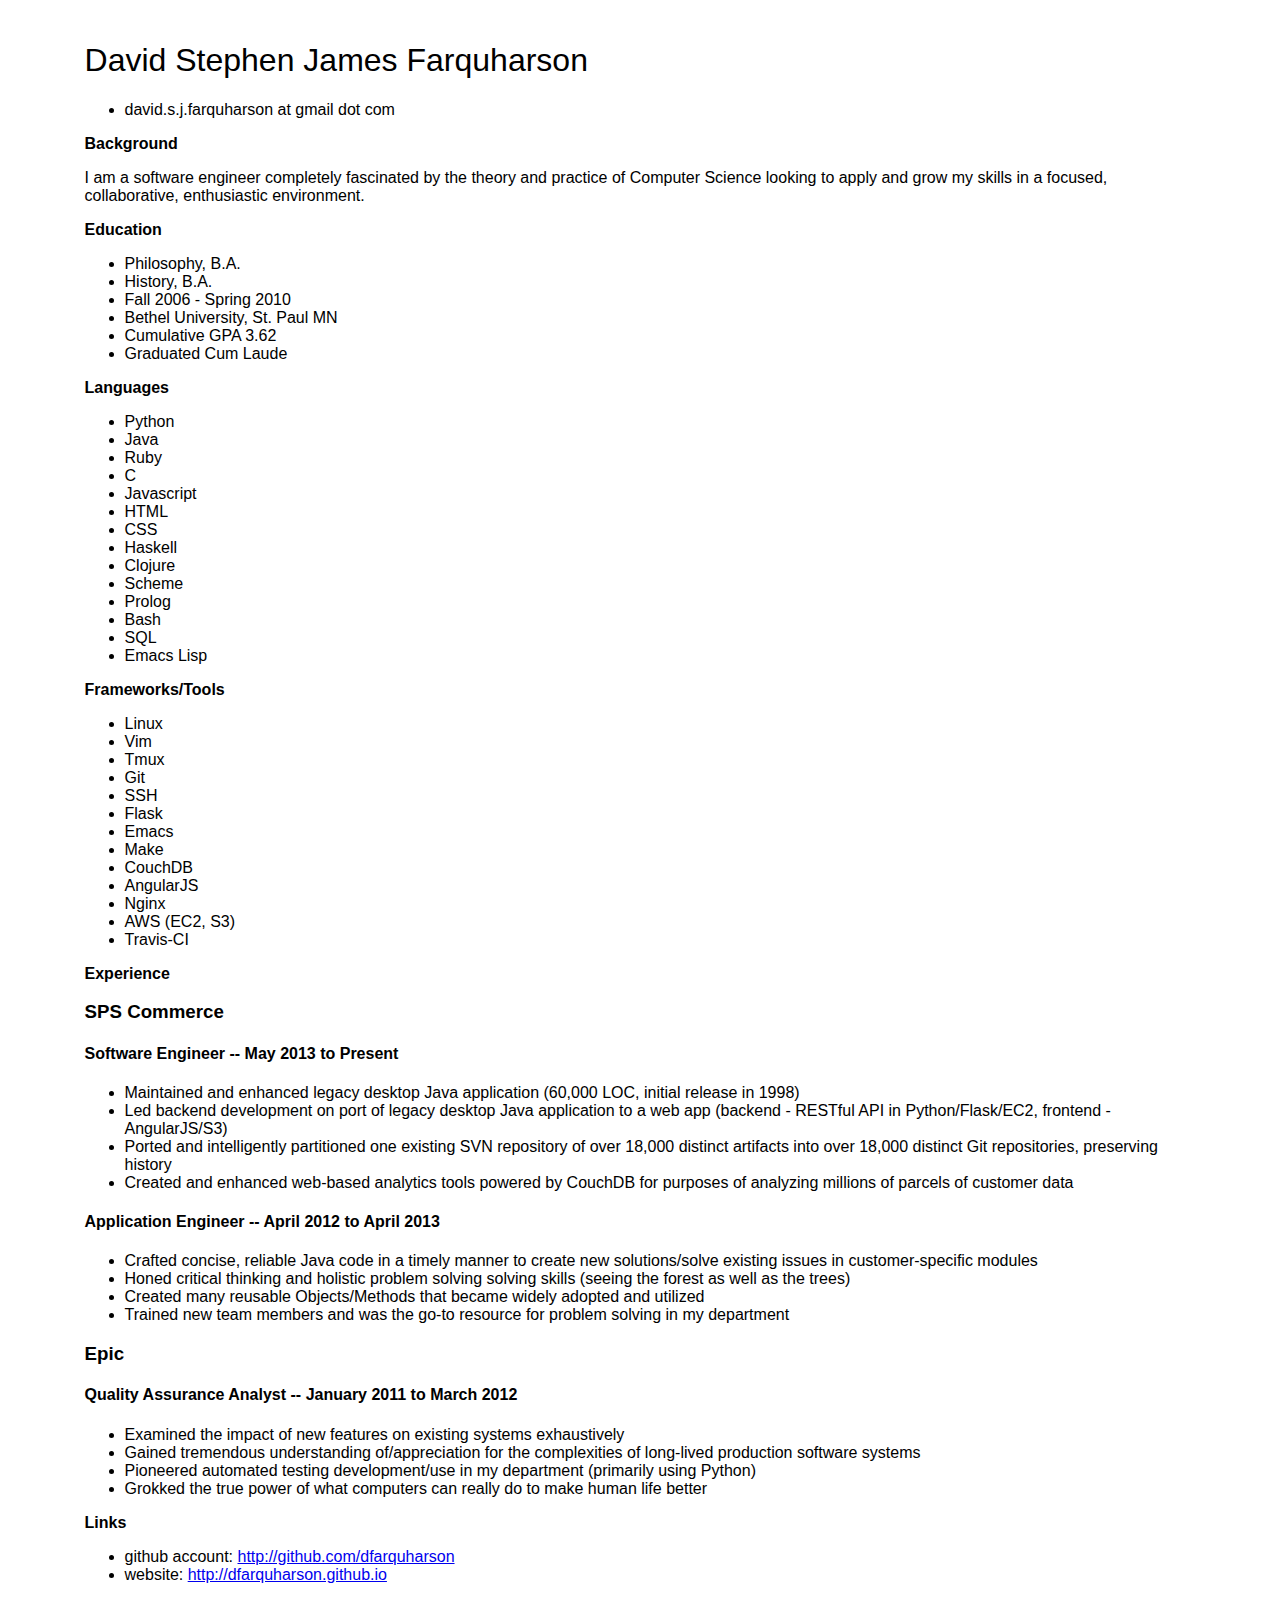
==== index.html @ c665a4ef "collaboration is key" ====
<!DOCTYPE html>
<html>
<head>
	<meta charset="utf-8">
	<meta name="viewport" content="width=device-width, initial-scale=1">
	<title>David Farquharson's Resume</title>
    <style>
        body {
            font-family: sans-serif;
            margin: 5ex 10ex;
        }
        tt, pre {
            font-family: WebKitWorkaround, monospace;
        }
        #content {
            float: left;
            max-width 65ex;
            margin-right 5ex;
        }
        h1 {
            font-weight: normal;
            mergin-bottom: 0;
        }
        h2 {
            font-size: 100%;
            margin-bottom: 0;
        }
    </style>
</head>
<body>
<h1>David Stephen James Farquharson</h1>

<ul>
<li>david.s.j.farquharson at gmail dot com</li>
</ul>

<h2>Background</h2>

<p>I am a software engineer completely fascinated by the theory and practice of Computer Science looking to apply and grow my skills in a focused, collaborative, enthusiastic environment.</p>

<h2>Education</h2>

<ul>
<li>Philosophy, B.A.</li>
<li>History, B.A.</li>
<li>Fall 2006 - Spring 2010</li>
<li>Bethel University, St. Paul MN</li>
<li>Cumulative GPA 3.62</li>
<li>Graduated Cum Laude</li>
</ul>

<h2>Languages</h2>

<ul>
<li>Python</li>
<li>Java</li>
<li>Ruby</li>
<li>C</li>
<li>Javascript</li>
<li>HTML</li>
<li>CSS</li>
<li>Haskell</li>
<li>Clojure</li>
<li>Scheme</li>
<li>Prolog </li>
<li>Bash</li>
<li>SQL</li>
<li>Emacs Lisp</li>
</ul>

<h2>Frameworks/Tools</h2>

<ul>
<li>Linux</li>
<li>Vim</li>
<li>Tmux</li>
<li>Git</li>
<li>SSH</li>
<li>Flask</li>
<li>Emacs</li>
<li>Make</li>
<li>CouchDB</li>
<li>AngularJS</li>
<li>Nginx</li>
<li>AWS (EC2, S3)</li>
<li>Travis-CI</li>
</ul>

<h2>Experience</h2>

<h3>SPS Commerce</h3>

<h4>Software Engineer -- May 2013 to Present</h4>

<ul>
<li>Maintained and enhanced legacy desktop Java application (60,000 LOC, initial release in 1998)</li>
<li>Led backend development on port of legacy desktop Java application to a web app (backend - RESTful API in Python/Flask/EC2, frontend - AngularJS/S3)</li>
<li>Ported and intelligently partitioned one existing SVN repository of over 18,000 distinct artifacts into over 18,000 distinct Git repositories, preserving history</li>
<li>Created and enhanced web-based analytics tools powered by CouchDB for purposes of analyzing millions of parcels of customer data</li>
</ul>

<h4>Application Engineer -- April 2012 to April 2013</h4>

<ul>
<li>Crafted concise, reliable Java code in a timely manner to create new solutions/solve existing issues in customer-specific modules</li>
<li>Honed critical thinking and holistic problem solving solving skills (seeing the forest as well as the trees)</li>
<li>Created many reusable Objects/Methods that became widely adopted and utilized</li>
<li>Trained new team members and was the go-to resource for problem solving in my department</li>
</ul>

<h3>Epic</h3>

<h4>Quality Assurance Analyst -- January 2011 to March 2012</h4>

<ul>
<li>Examined the impact of new features on existing systems exhaustively</li>
<li>Gained tremendous understanding of/appreciation for the complexities of long-lived production software systems</li>
<li>Pioneered automated testing development/use in my department (primarily using Python)</li>
<li>Grokked the true power of what computers can really do to make human life better</li>
</ul>

<h2>Links</h2>

<ul>
<li>github account: <a href="http://github.com/dfarquharson">http://github.com/dfarquharson</a></li>
<li>website: <a href="http://dfarquharson.github.io">http://dfarquharson.github.io</a></li>
</ul>
</body>
</html>
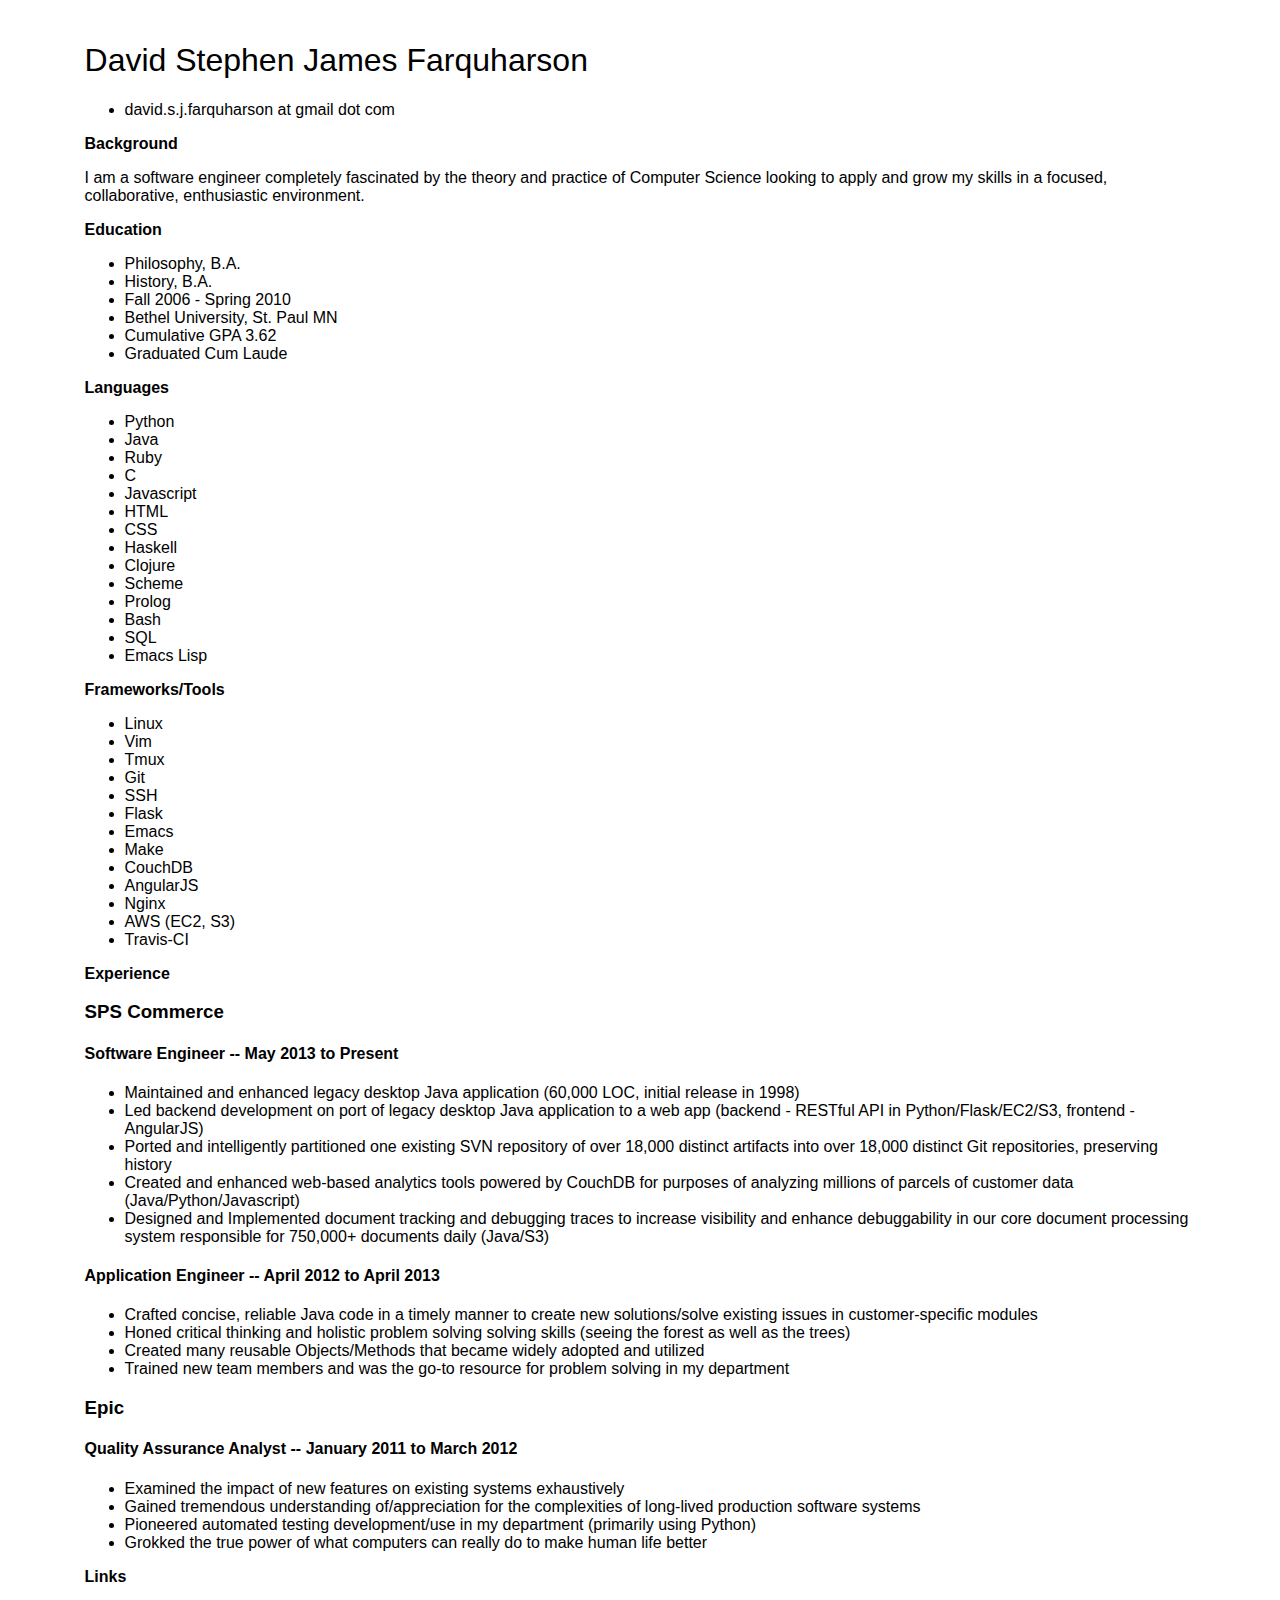
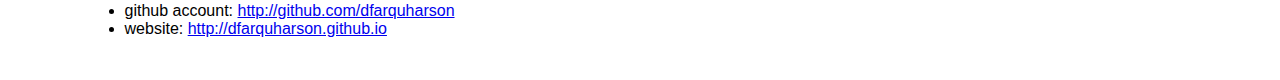
==== commit 9e5e1718: "added a note about error_chaining project. Needs a little more refinement." ====
--- a/index.html
+++ b/index.html
@@ -94,9 +94,10 @@
 
 <ul>
 <li>Maintained and enhanced legacy desktop Java application (60,000 LOC, initial release in 1998)</li>
-<li>Led backend development on port of legacy desktop Java application to a web app (backend - RESTful API in Python/Flask/EC2, frontend - AngularJS/S3)</li>
+<li>Led backend development on port of legacy desktop Java application to a web app (backend - RESTful API in Python/Flask/EC2/S3, frontend - AngularJS)</li>
 <li>Ported and intelligently partitioned one existing SVN repository of over 18,000 distinct artifacts into over 18,000 distinct Git repositories, preserving history</li>
-<li>Created and enhanced web-based analytics tools powered by CouchDB for purposes of analyzing millions of parcels of customer data</li>
+<li>Created and enhanced web-based analytics tools powered by CouchDB for purposes of analyzing millions of parcels of customer data (Java/Python/Javascript)</li>
+<li>Designed and Implemented document tracking and debugging traces to increase visibility and enhance debuggability in our core document processing system responsible for 750,000+ documents daily (Java/S3)</li>
 </ul>
 
 <h4>Application Engineer -- April 2012 to April 2013</h4>
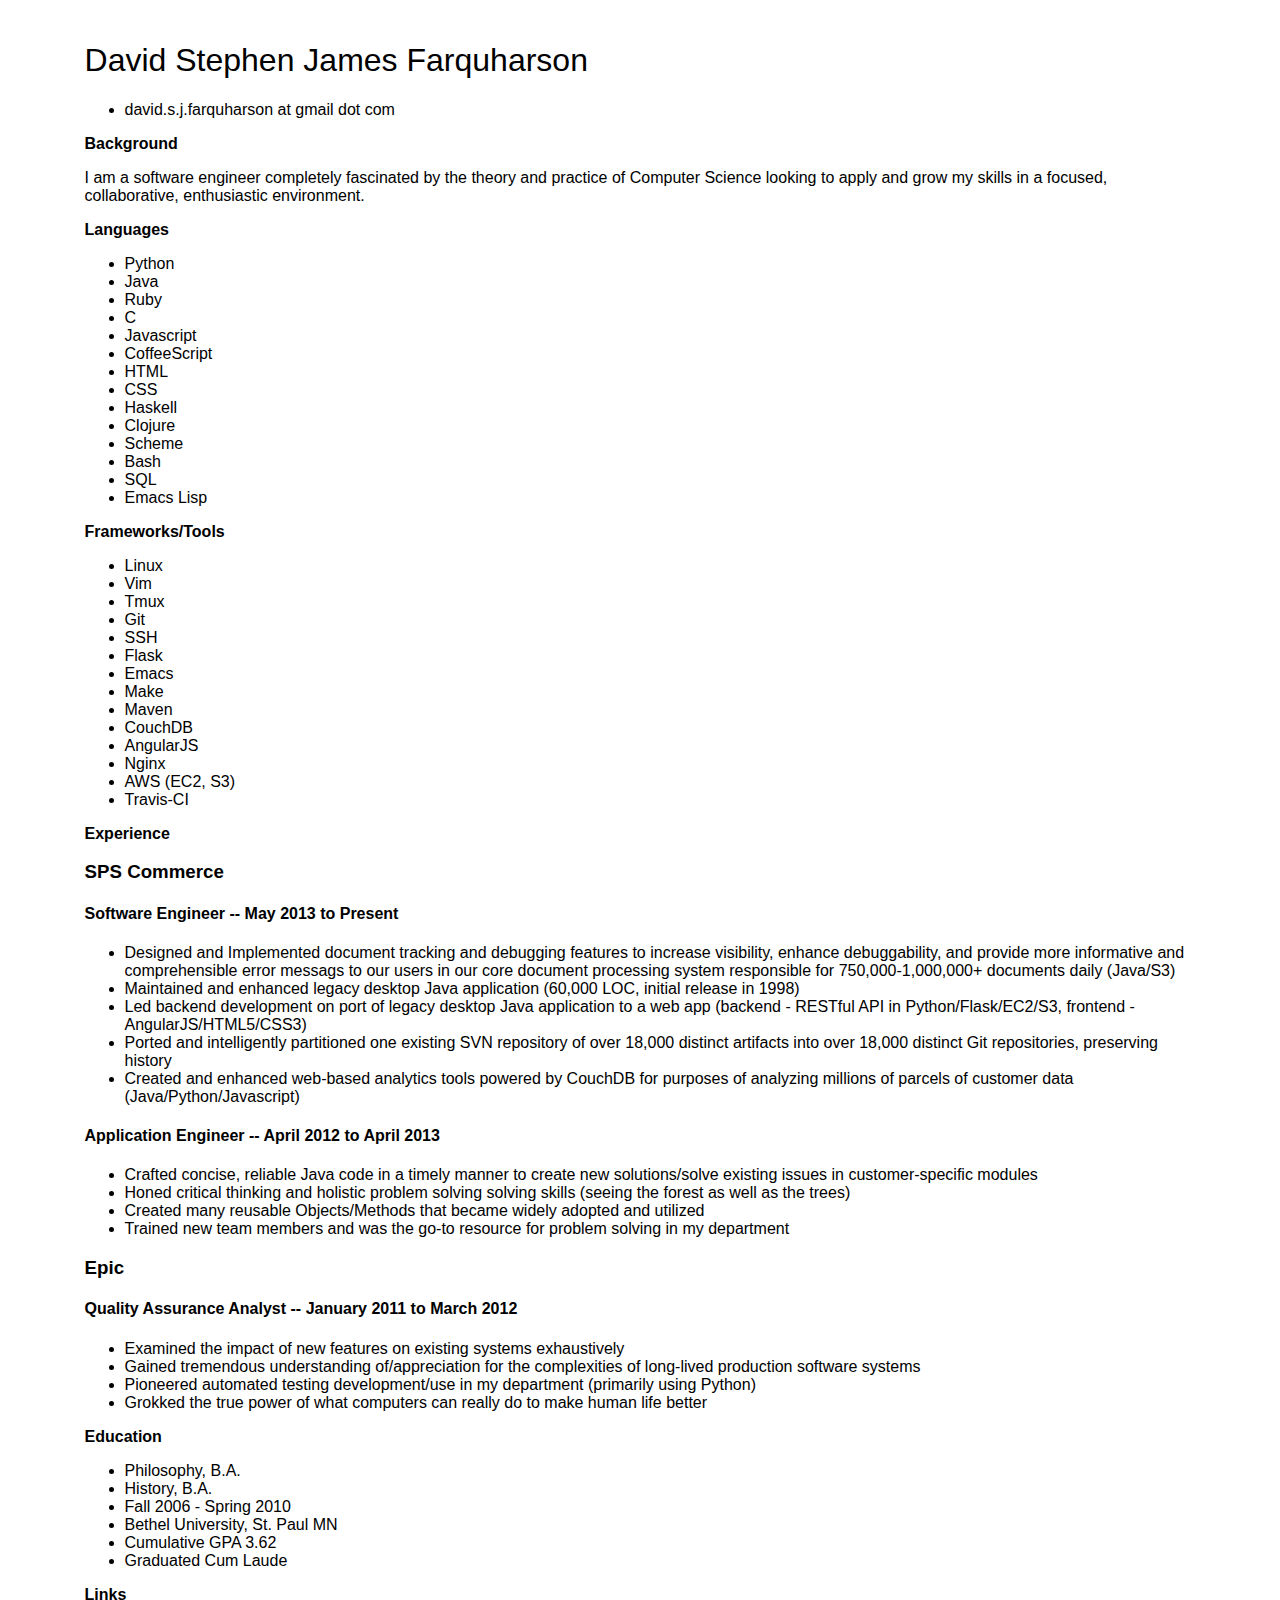
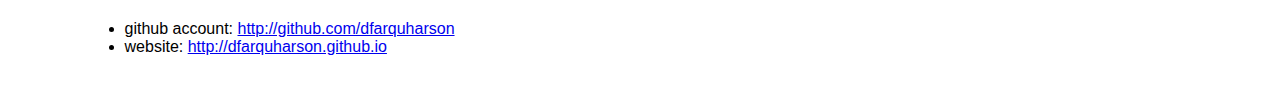
==== commit 6d7e5fd6: "more content tweaks. CSS needs a lot more work." ====
--- a/index.html
+++ b/index.html
@@ -25,107 +25,105 @@
             font-size: 100%;
             margin-bottom: 0;
         }
+        h3 {
+            font-size: 80%:
+            margin-bottom: 0;
+        }
     </style>
 </head>
 <body>
-<h1>David Stephen James Farquharson</h1>
+    <h1>David Stephen James Farquharson</h1>
 
-<ul>
-<li>david.s.j.farquharson at gmail dot com</li>
-</ul>
+    <ul>
+        <li>david.s.j.farquharson at gmail dot com</li>
+    </ul>
 
-<h2>Background</h2>
+    <h2>Background</h2>
+    <p>I am a software engineer completely fascinated by the theory and practice of Computer Science looking to apply and grow my skills in a focused, collaborative, enthusiastic environment.</p>
 
-<p>I am a software engineer completely fascinated by the theory and practice of Computer Science looking to apply and grow my skills in a focused, collaborative, enthusiastic environment.</p>
+    <h2>Languages</h2>
 
-<h2>Education</h2>
+    <ul>
+        <li>Python</li>
+        <li>Java</li>
+        <li>Ruby</li>
+        <li>C</li>
+        <li>Javascript</li>
+        <li>CoffeeScript</li>
+        <li>HTML</li>
+        <li>CSS</li>
+        <li>Haskell</li>
+        <li>Clojure</li>
+        <li>Scheme</li>
+        <li>Bash</li>
+        <li>SQL</li>
+        <li>Emacs Lisp</li>
+    </ul>
 
-<ul>
-<li>Philosophy, B.A.</li>
-<li>History, B.A.</li>
-<li>Fall 2006 - Spring 2010</li>
-<li>Bethel University, St. Paul MN</li>
-<li>Cumulative GPA 3.62</li>
-<li>Graduated Cum Laude</li>
-</ul>
+    <h2>Frameworks/Tools</h2>
 
-<h2>Languages</h2>
+    <ul>
+        <li>Linux</li>
+        <li>Vim</li>
+        <li>Tmux</li>
+        <li>Git</li>
+        <li>SSH</li>
+        <li>Flask</li>
+        <li>Emacs</li>
+        <li>Make</li>
+        <li>Maven</li>
+        <li>CouchDB</li>
+        <li>AngularJS</li>
+        <li>Nginx</li>
+        <li>AWS (EC2, S3)</li>
+        <li>Travis-CI</li>
+    </ul>
 
-<ul>
-<li>Python</li>
-<li>Java</li>
-<li>Ruby</li>
-<li>C</li>
-<li>Javascript</li>
-<li>HTML</li>
-<li>CSS</li>
-<li>Haskell</li>
-<li>Clojure</li>
-<li>Scheme</li>
-<li>Prolog </li>
-<li>Bash</li>
-<li>SQL</li>
-<li>Emacs Lisp</li>
-</ul>
+    <h2>Experience</h2>
 
-<h2>Frameworks/Tools</h2>
+    <h3>SPS Commerce</h3>
+    <h4>Software Engineer -- May 2013 to Present</h4>
+    <ul>
+        <li>Designed and Implemented document tracking and debugging features to increase visibility, enhance debuggability, and provide more informative and comprehensible error messags to our users in our core document processing system responsible for 750,000-1,000,000+ documents daily (Java/S3)</li>
+        <li>Maintained and enhanced legacy desktop Java application (60,000 LOC, initial release in 1998)</li>
+        <li>Led backend development on port of legacy desktop Java application to a web app (backend - RESTful API in Python/Flask/EC2/S3, frontend - AngularJS/HTML5/CSS3)</li>
+        <li>Ported and intelligently partitioned one existing SVN repository of over 18,000 distinct artifacts into over 18,000 distinct Git repositories, preserving history</li>
+        <li>Created and enhanced web-based analytics tools powered by CouchDB for purposes of analyzing millions of parcels of customer data (Java/Python/Javascript)</li>
+    </ul>
 
-<ul>
-<li>Linux</li>
-<li>Vim</li>
-<li>Tmux</li>
-<li>Git</li>
-<li>SSH</li>
-<li>Flask</li>
-<li>Emacs</li>
-<li>Make</li>
-<li>CouchDB</li>
-<li>AngularJS</li>
-<li>Nginx</li>
-<li>AWS (EC2, S3)</li>
-<li>Travis-CI</li>
-</ul>
+    <h4>Application Engineer -- April 2012 to April 2013</h4>
+    <ul>
+        <li>Crafted concise, reliable Java code in a timely manner to create new solutions/solve existing issues in customer-specific modules</li>
+        <li>Honed critical thinking and holistic problem solving solving skills (seeing the forest as well as the trees)</li>
+        <li>Created many reusable Objects/Methods that became widely adopted and utilized</li>
+        <li>Trained new team members and was the go-to resource for problem solving in my department</li>
+    </ul>
 
-<h2>Experience</h2>
+    <h3>Epic</h3>
+    <h4>Quality Assurance Analyst -- January 2011 to March 2012</h4>
+    <ul>
+        <li>Examined the impact of new features on existing systems exhaustively</li>
+        <li>Gained tremendous understanding of/appreciation for the complexities of long-lived production software systems</li>
+        <li>Pioneered automated testing development/use in my department (primarily using Python)</li>
+        <li>Grokked the true power of what computers can really do to make human life better</li>
+    </ul>
 
-<h3>SPS Commerce</h3>
+    <h2>Education</h2>
+    <ul>
+        <li>Philosophy, B.A.</li>
+        <li>History, B.A.</li>
+        <li>Fall 2006 - Spring 2010</li>
+        <li>Bethel University, St. Paul MN</li>
+        <li>Cumulative GPA 3.62</li>
+        <li>Graduated Cum Laude</li>
+    </ul>
 
-<h4>Software Engineer -- May 2013 to Present</h4>
+    <h2>Links</h2>
+    <ul>
+        <li>github account: <a href="http://github.com/dfarquharson">http://github.com/dfarquharson</a></li>
+        <li>website: <a href="http://dfarquharson.github.io">http://dfarquharson.github.io</a></li>
+    </ul>
 
-<ul>
-<li>Maintained and enhanced legacy desktop Java application (60,000 LOC, initial release in 1998)</li>
-<li>Led backend development on port of legacy desktop Java application to a web app (backend - RESTful API in Python/Flask/EC2/S3, frontend - AngularJS)</li>
-<li>Ported and intelligently partitioned one existing SVN repository of over 18,000 distinct artifacts into over 18,000 distinct Git repositories, preserving history</li>
-<li>Created and enhanced web-based analytics tools powered by CouchDB for purposes of analyzing millions of parcels of customer data (Java/Python/Javascript)</li>
-<li>Designed and Implemented document tracking and debugging traces to increase visibility and enhance debuggability in our core document processing system responsible for 750,000+ documents daily (Java/S3)</li>
-</ul>
-
-<h4>Application Engineer -- April 2012 to April 2013</h4>
-
-<ul>
-<li>Crafted concise, reliable Java code in a timely manner to create new solutions/solve existing issues in customer-specific modules</li>
-<li>Honed critical thinking and holistic problem solving solving skills (seeing the forest as well as the trees)</li>
-<li>Created many reusable Objects/Methods that became widely adopted and utilized</li>
-<li>Trained new team members and was the go-to resource for problem solving in my department</li>
-</ul>
-
-<h3>Epic</h3>
-
-<h4>Quality Assurance Analyst -- January 2011 to March 2012</h4>
-
-<ul>
-<li>Examined the impact of new features on existing systems exhaustively</li>
-<li>Gained tremendous understanding of/appreciation for the complexities of long-lived production software systems</li>
-<li>Pioneered automated testing development/use in my department (primarily using Python)</li>
-<li>Grokked the true power of what computers can really do to make human life better</li>
-</ul>
-
-<h2>Links</h2>
-
-<ul>
-<li>github account: <a href="http://github.com/dfarquharson">http://github.com/dfarquharson</a></li>
-<li>website: <a href="http://dfarquharson.github.io">http://dfarquharson.github.io</a></li>
-</ul>
 </body>
 </html>
 
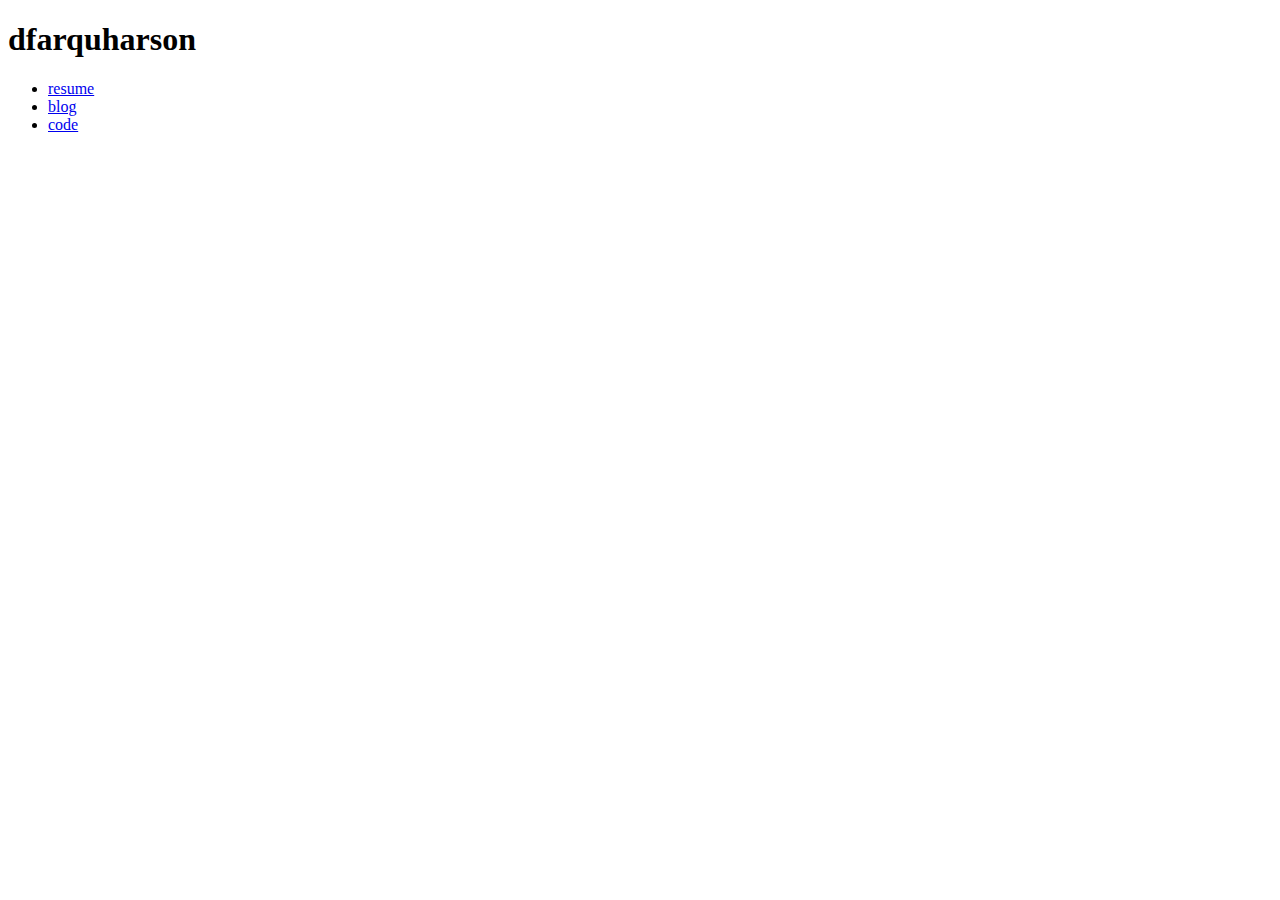
==== commit 7f921b89: "a new day dawns." ====
--- a/index.html
+++ b/index.html
@@ -1,129 +1,15 @@
 <!DOCTYPE html>
-<html>
+<html lang="en">
 <head>
-	<meta charset="utf-8">
-	<meta name="viewport" content="width=device-width, initial-scale=1">
-	<title>David Farquharson's Resume</title>
-    <style>
-        body {
-            font-family: sans-serif;
-            margin: 5ex 10ex;
-        }
-        tt, pre {
-            font-family: WebKitWorkaround, monospace;
-        }
-        #content {
-            float: left;
-            max-width 65ex;
-            margin-right 5ex;
-        }
-        h1 {
-            font-weight: normal;
-            mergin-bottom: 0;
-        }
-        h2 {
-            font-size: 100%;
-            margin-bottom: 0;
-        }
-        h3 {
-            font-size: 80%:
-            margin-bottom: 0;
-        }
-    </style>
+    <meta charset="UTF-8">
+    <title>farq::home</title>
 </head>
 <body>
-    <h1>David Stephen James Farquharson</h1>
-
-    <ul>
-        <li>david.s.j.farquharson at gmail dot com</li>
-    </ul>
-
-    <h2>Background</h2>
-    <p>I am a software engineer completely fascinated by the theory and practice of Computer Science looking to apply and grow my skills in a focused, collaborative, enthusiastic environment.</p>
-
-    <h2>Languages</h2>
-
-    <ul>
-        <li>Python</li>
-        <li>Java</li>
-        <li>Ruby</li>
-        <li>C</li>
-        <li>Javascript</li>
-        <li>CoffeeScript</li>
-        <li>HTML</li>
-        <li>CSS</li>
-        <li>Haskell</li>
-        <li>Clojure</li>
-        <li>Scheme</li>
-        <li>Bash</li>
-        <li>SQL</li>
-        <li>Emacs Lisp</li>
-    </ul>
-
-    <h2>Frameworks/Tools</h2>
-
-    <ul>
-        <li>Linux</li>
-        <li>Vim</li>
-        <li>Tmux</li>
-        <li>Git</li>
-        <li>SSH</li>
-        <li>Flask</li>
-        <li>Emacs</li>
-        <li>Make</li>
-        <li>Maven</li>
-        <li>CouchDB</li>
-        <li>AngularJS</li>
-        <li>Nginx</li>
-        <li>AWS (EC2, S3)</li>
-        <li>Travis-CI</li>
-    </ul>
-
-    <h2>Experience</h2>
-
-    <h3>SPS Commerce</h3>
-    <h4>Software Engineer -- May 2013 to Present</h4>
-    <ul>
-        <li>Designed and Implemented document tracking and debugging features to increase visibility, enhance debuggability, and provide more informative and comprehensible error messags to our users in our core document processing system responsible for 750,000-1,000,000+ documents daily (Java/S3)</li>
-        <li>Maintained and enhanced legacy desktop Java application (60,000 LOC, initial release in 1998)</li>
-        <li>Led backend development on port of legacy desktop Java application to a web app (backend - RESTful API in Python/Flask/EC2/S3, frontend - AngularJS/HTML5/CSS3)</li>
-        <li>Ported and intelligently partitioned one existing SVN repository of over 18,000 distinct artifacts into over 18,000 distinct Git repositories, preserving history</li>
-        <li>Created and enhanced web-based analytics tools powered by CouchDB for purposes of analyzing millions of parcels of customer data (Java/Python/Javascript)</li>
-    </ul>
-
-    <h4>Application Engineer -- April 2012 to April 2013</h4>
-    <ul>
-        <li>Crafted concise, reliable Java code in a timely manner to create new solutions/solve existing issues in customer-specific modules</li>
-        <li>Honed critical thinking and holistic problem solving solving skills (seeing the forest as well as the trees)</li>
-        <li>Created many reusable Objects/Methods that became widely adopted and utilized</li>
-        <li>Trained new team members and was the go-to resource for problem solving in my department</li>
-    </ul>
-
-    <h3>Epic</h3>
-    <h4>Quality Assurance Analyst -- January 2011 to March 2012</h4>
-    <ul>
-        <li>Examined the impact of new features on existing systems exhaustively</li>
-        <li>Gained tremendous understanding of/appreciation for the complexities of long-lived production software systems</li>
-        <li>Pioneered automated testing development/use in my department (primarily using Python)</li>
-        <li>Grokked the true power of what computers can really do to make human life better</li>
-    </ul>
-
-    <h2>Education</h2>
-    <ul>
-        <li>Philosophy, B.A.</li>
-        <li>History, B.A.</li>
-        <li>Fall 2006 - Spring 2010</li>
-        <li>Bethel University, St. Paul MN</li>
-        <li>Cumulative GPA 3.62</li>
-        <li>Graduated Cum Laude</li>
-    </ul>
-
-    <h2>Links</h2>
-    <ul>
-        <li>github account: <a href="http://github.com/dfarquharson">http://github.com/dfarquharson</a></li>
-        <li>website: <a href="http://dfarquharson.github.io">http://dfarquharson.github.io</a></li>
-    </ul>
-
+<h1>dfarquharson</h1>
+<ul>
+    <li><a href="resume/resume.html">resume</a></li>
+    <li><a href="blog/archive.html">blog</a></li>
+    <li><a href="https://www.github.com/dfarquharson">code</a></li>
+</ul>
 </body>
-</html>
-
+</html>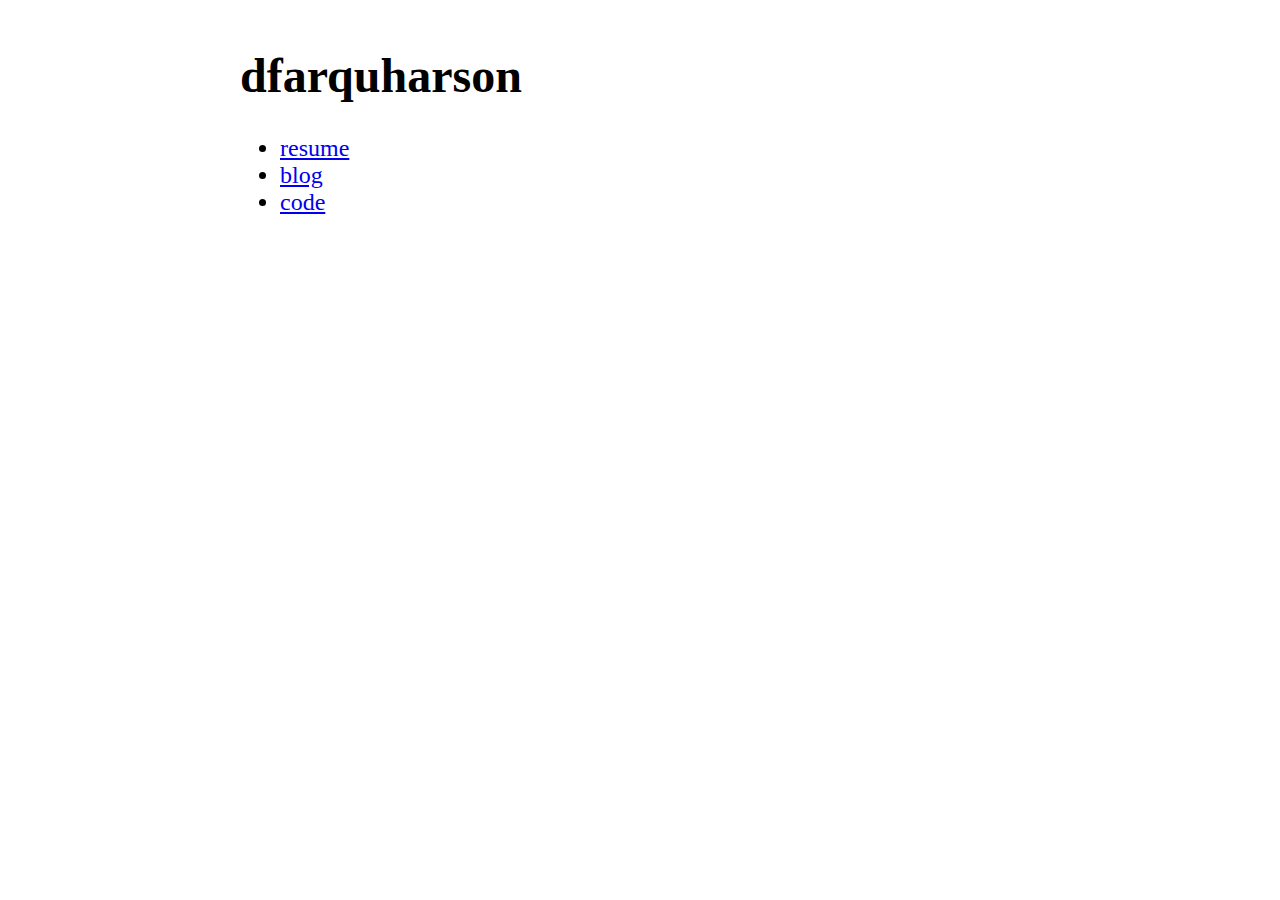
==== commit d9e0ab2d: "breathing room." ====
--- a/index.html
+++ b/index.html
@@ -3,6 +3,12 @@
 <head>
     <meta charset="UTF-8">
     <title>farq::home</title>
+    <style>
+        body {
+            font-size: 1.5em;
+            margin: 2em 10em;
+        }
+    </style>
 </head>
 <body>
 <h1>dfarquharson</h1>
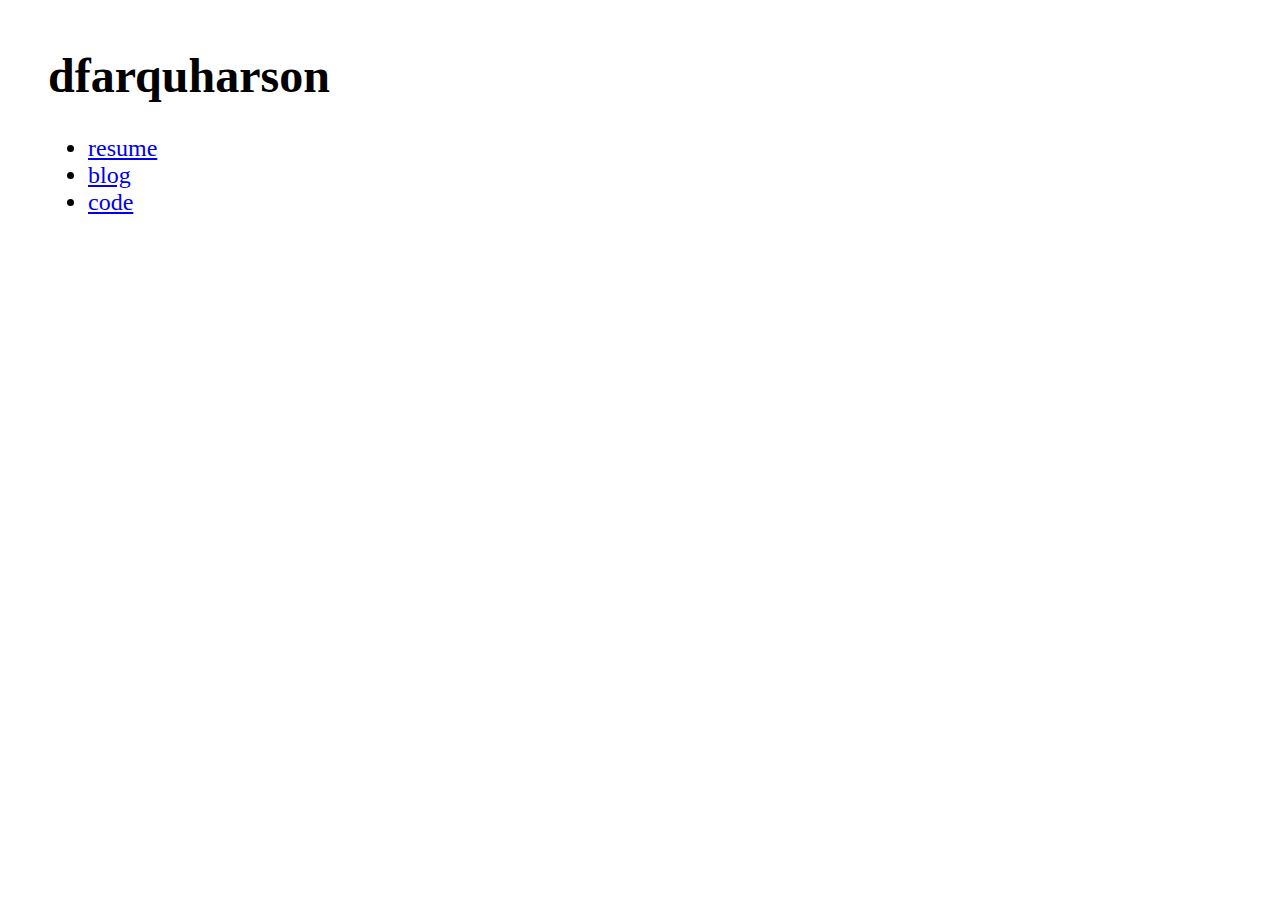
==== commit 097eb4e7: "tone down those margins." ====
--- a/index.html
+++ b/index.html
@@ -6,7 +6,7 @@
     <style>
         body {
             font-size: 1.5em;
-            margin: 2em 10em;
+            margin: 2em;
         }
     </style>
 </head>
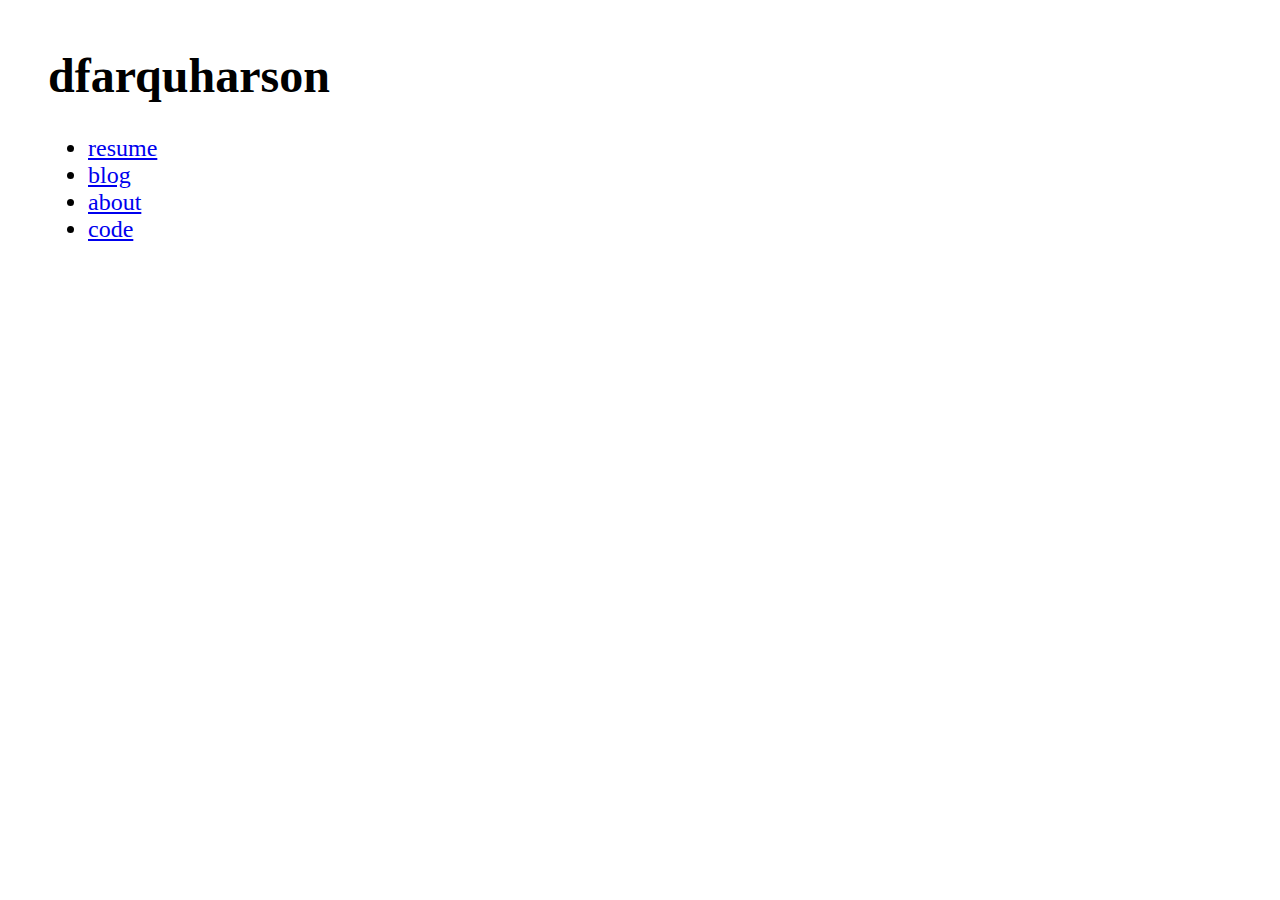
==== commit 2cede987: "added about and consolidated styles." ====
--- a/index.html
+++ b/index.html
@@ -3,18 +3,14 @@
 <head>
     <meta charset="UTF-8">
     <title>farq::home</title>
-    <style>
-        body {
-            font-size: 1.5em;
-            margin: 2em;
-        }
-    </style>
+    <link rel="stylesheet" type="text/css" href="base.css">
 </head>
 <body>
 <h1>dfarquharson</h1>
 <ul>
     <li><a href="resume/resume.html">resume</a></li>
-    <li><a href="blog/archive.html">blog</a></li>
+    <li><a href="blog/blog.html">blog</a></li>
+    <li><a href="about/about.html">about</a></li>
     <li><a href="https://www.github.com/dfarquharson">code</a></li>
 </ul>
 </body>
--- a/base.css
+++ b/base.css
@@ -0,0 +1,4 @@
+body {
+    font-size: 1.5em;
+    margin: 2em;
+}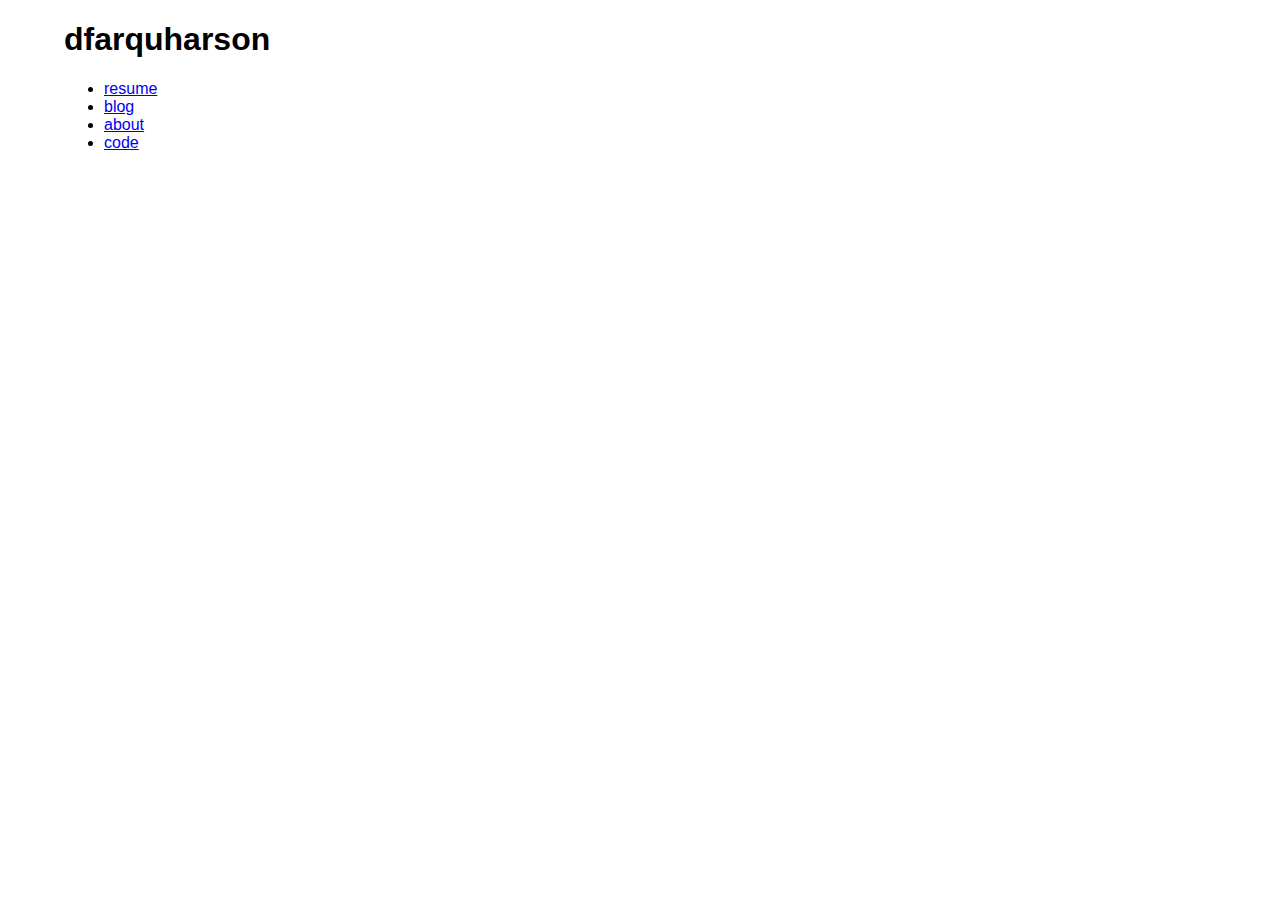
==== commit 36ea2318: "better mobile experience." ====
--- a/index.html
+++ b/index.html
@@ -1,17 +1,18 @@
 <!DOCTYPE html>
 <html lang="en">
 <head>
-    <meta charset="UTF-8">
-    <title>farq::home</title>
-    <link rel="stylesheet" type="text/css" href="base.css">
+  <meta charset="UTF-8">
+  <meta name="viewport" content="width=device-width, initial-scale=1">
+  <title>farq::home</title>
+  <link rel="stylesheet" type="text/css" href="base.css">
 </head>
 <body>
 <h1>dfarquharson</h1>
 <ul>
-    <li><a href="resume/resume.html">resume</a></li>
-    <li><a href="blog/blog.html">blog</a></li>
-    <li><a href="about/about.html">about</a></li>
-    <li><a href="https://www.github.com/dfarquharson">code</a></li>
+  <li><a href="resume/resume.html">resume</a></li>
+  <li><a href="blog/blog.html">blog</a></li>
+  <li><a href="about/about.html">about</a></li>
+  <li><a href="https://www.github.com/dfarquharson">code</a></li>
 </ul>
 </body>
-</html>+</html>
--- a/base.css
+++ b/base.css
@@ -1,4 +1,9 @@
 body {
-    font-size: 1.5em;
-    margin: 2em;
-}+	-webkit-font-smoothing: antialiased;
+	-moz-osx-font-smoothing: grayscale;
+	font-family: sans-serif;
+	word-wrap: break-word;
+	margin: auto 5% auto 5%;
+    max-width: 900px;
+}
+
